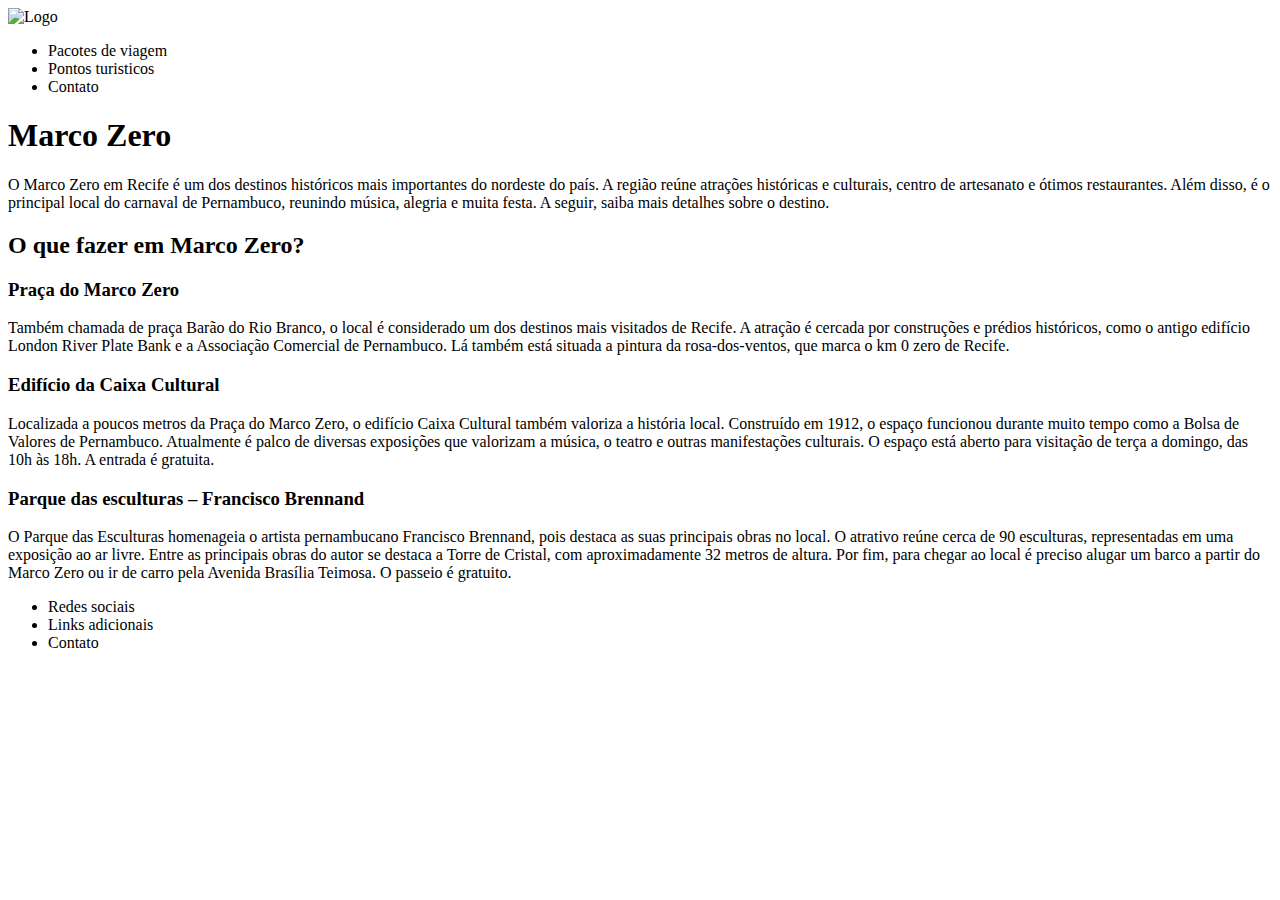
==== index.html @ 6958f696 "adicionando marco zero" ====
<!DOCTYPE html>
<html lang="en">
<head>
    <meta charset="UTF-8">
    <meta name="viewport" content="width=device-width, initial-scale=1.0">
    <title>Marco zero</title>
</head>
<body>
   <header>
<div><img style="width: 80px;" src="https://th.bing.com/th/id/OIP.pKEe0EvyGtQ-xxuWqrBdUgHaHu?pid=ImgDet&rs=1" alt="Logo"></div>
<nav><ul>
    <li>Pacotes de viagem</li>
    <li>Pontos turisticos</li>
    <li>Contato</li>
</ul>
</nav>   
</header>
   <main><section>
<h1>Marco Zero</h1>
<p>O Marco Zero em Recife é um dos destinos históricos mais importantes do nordeste do país. A região reúne atrações históricas e culturais, centro de artesanato e ótimos restaurantes. Além disso, é o principal local do carnaval de Pernambuco, reunindo música, alegria e muita festa. A seguir, saiba mais detalhes sobre o destino.</p>
</section><section>
<h2>O que fazer em Marco Zero?</h2>
<h3>Praça do Marco Zero</h3>
<p>Também chamada de praça Barão do Rio Branco, o local é considerado um dos destinos mais visitados de Recife. A atração é cercada por construções e prédios históricos, como o antigo edifício London River Plate Bank e a Associação Comercial de Pernambuco. Lá também está situada a pintura da rosa-dos-ventos, que marca o km 0 zero de Recife.</p>
<h3>Edifício da Caixa Cultural</h3>
<p>Localizada a poucos metros da Praça do Marco Zero, o edifício Caixa Cultural também valoriza a história local. Construído em 1912, o espaço funcionou durante muito tempo como a Bolsa de Valores de Pernambuco. Atualmente é palco de diversas exposições que valorizam a música, o teatro e outras manifestações culturais. O espaço está aberto para visitação de terça a domingo, das 10h às 18h. A entrada é gratuita.</p>
<h3> Parque das esculturas – Francisco Brennand</h3>
<p>O Parque das Esculturas homenageia o artista pernambucano Francisco Brennand, pois destaca as suas principais obras no local. O atrativo reúne cerca de 90 esculturas, representadas em uma exposição ao ar livre. Entre as principais obras do autor se destaca a Torre de Cristal, com aproximadamente 32 metros de altura. Por fim, para chegar ao local é preciso alugar um barco a partir do Marco Zero ou ir de carro pela Avenida Brasília Teimosa. O passeio é gratuito.</p>
</section>
   </main> 
   <footer>
<ul>
    <li>Redes sociais</li>
    <li>Links adicionais</li>
    <li>Contato</li>
</ul>
   </footer>
</body>
</html>
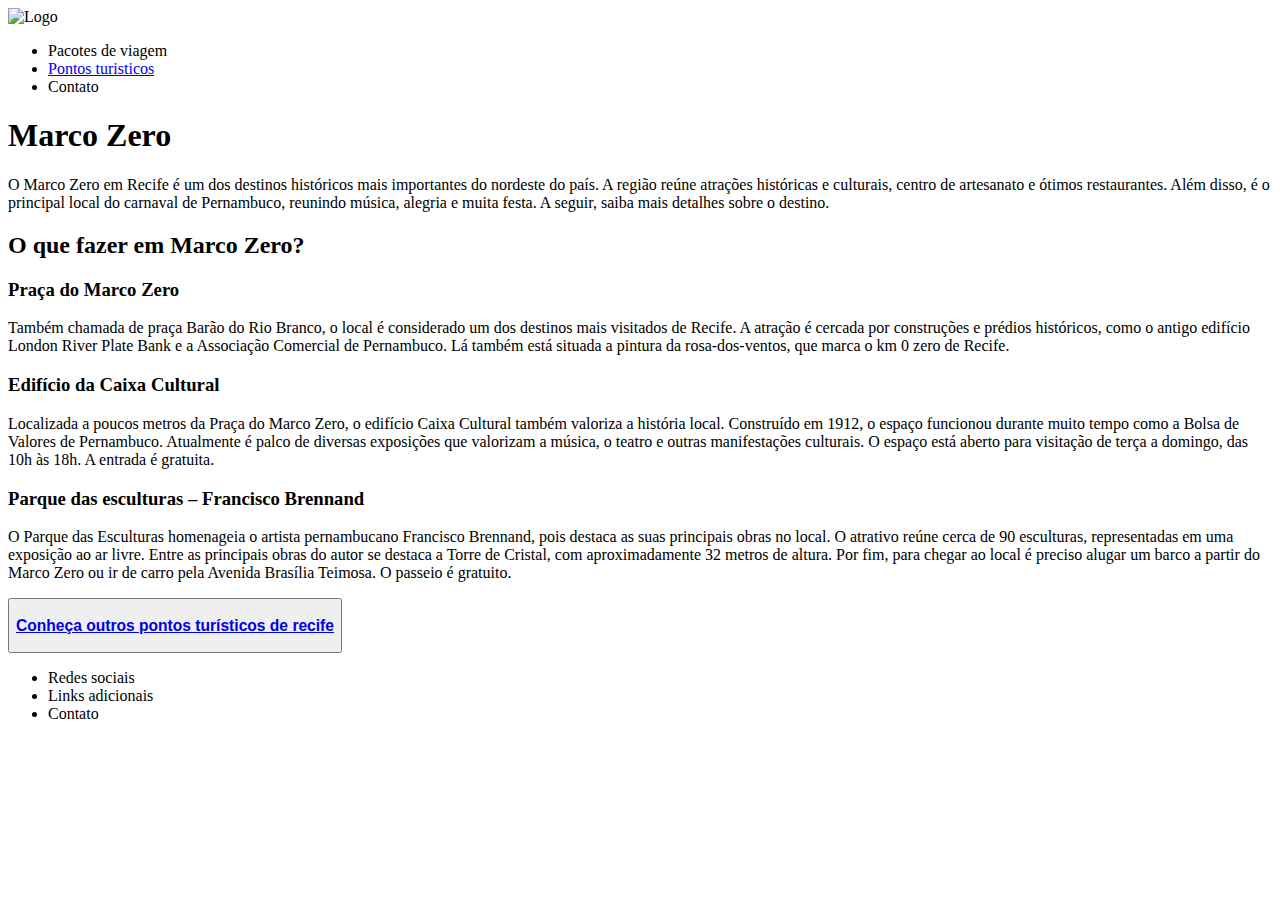
==== commit 166b32d2: "adicinando pagina pontos turisticos" ====
--- a/index.html
+++ b/index.html
@@ -10,7 +10,7 @@
 <div><img style="width: 80px;" src="https://th.bing.com/th/id/OIP.pKEe0EvyGtQ-xxuWqrBdUgHaHu?pid=ImgDet&rs=1" alt="Logo"></div>
 <nav><ul>
     <li>Pacotes de viagem</li>
-    <li>Pontos turisticos</li>
+    <li><a href="pontosturisticos.html">Pontos turisticos</a></li>
     <li>Contato</li>
 </ul>
 </nav>   
@@ -27,6 +27,13 @@
 <h3> Parque das esculturas – Francisco Brennand</h3>
 <p>O Parque das Esculturas homenageia o artista pernambucano Francisco Brennand, pois destaca as suas principais obras no local. O atrativo reúne cerca de 90 esculturas, representadas em uma exposição ao ar livre. Entre as principais obras do autor se destaca a Torre de Cristal, com aproximadamente 32 metros de altura. Por fim, para chegar ao local é preciso alugar um barco a partir do Marco Zero ou ir de carro pela Avenida Brasília Teimosa. O passeio é gratuito.</p>
 </section>
+<section>
+    <button><a href="pontosturisticos.html">
+        <h3>Conheça outros pontos turísticos de recife</h3>
+    </a>
+    </button>
+    
+</section>
    </main> 
    <footer>
 <ul>
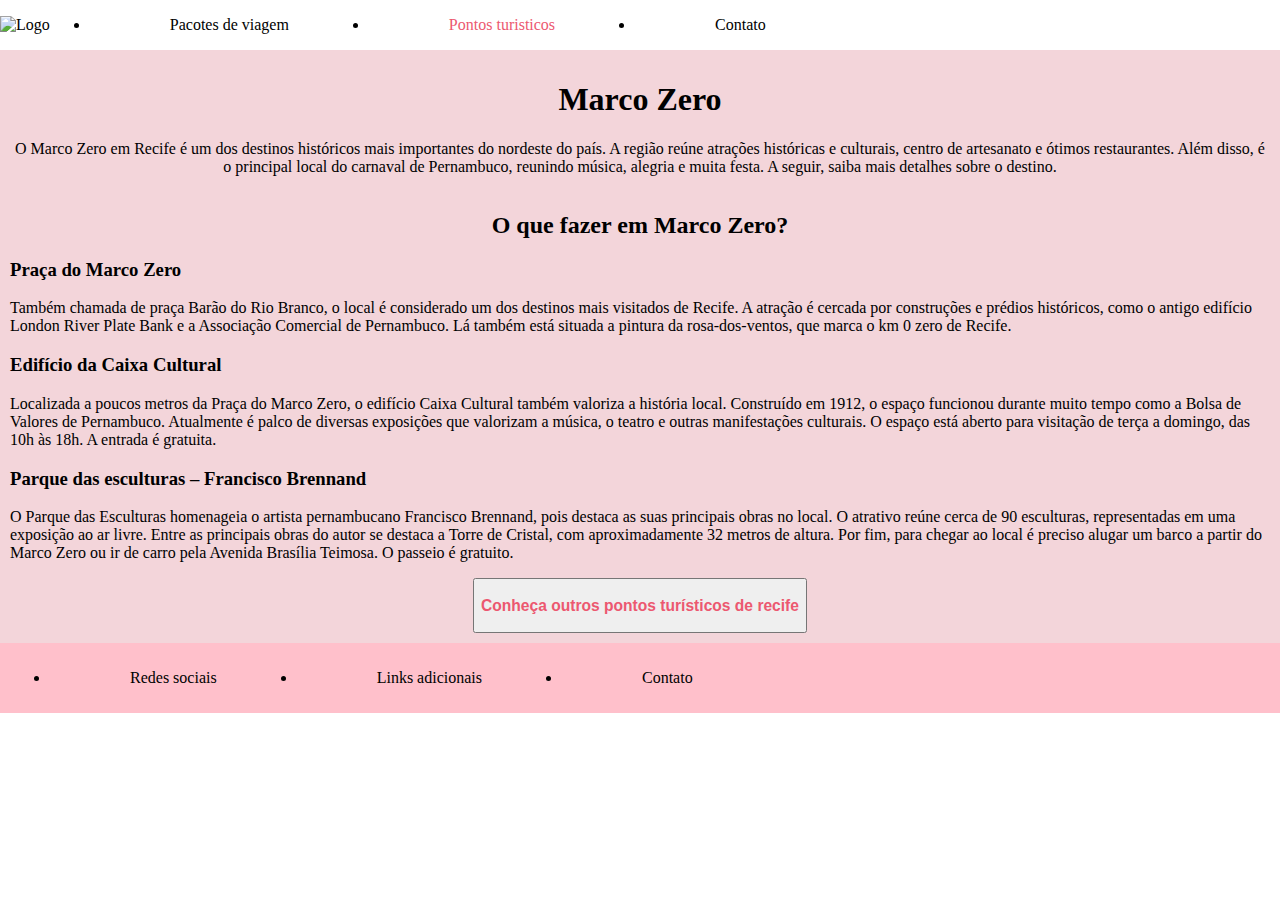
==== commit 31ff06e9: "adicinando css" ====
--- a/index.html
+++ b/index.html
@@ -4,6 +4,7 @@
     <meta charset="UTF-8">
     <meta name="viewport" content="width=device-width, initial-scale=1.0">
     <title>Marco zero</title>
+    <link rel="stylesheet" href="main.css">
 </head>
 <body>
    <header>
@@ -15,7 +16,7 @@
 </ul>
 </nav>   
 </header>
-   <main><section>
+   <main><section class="intro">
 <h1>Marco Zero</h1>
 <p>O Marco Zero em Recife é um dos destinos históricos mais importantes do nordeste do país. A região reúne atrações históricas e culturais, centro de artesanato e ótimos restaurantes. Além disso, é o principal local do carnaval de Pernambuco, reunindo música, alegria e muita festa. A seguir, saiba mais detalhes sobre o destino.</p>
 </section><section>
@@ -36,11 +37,12 @@
 </section>
    </main> 
    <footer>
+    <div>
 <ul>
     <li>Redes sociais</li>
     <li>Links adicionais</li>
     <li>Contato</li>
-</ul>
+</ul></div>
    </footer>
 </body>
 </html>--- a/main.css
+++ b/main.css
@@ -0,0 +1,58 @@
+body{
+    margin: 0px;
+}
+header{
+    display: flex;
+    align-items: center;
+    
+
+}
+nav ul {
+    display: flex;
+    text-decoration: none;
+    
+
+}
+nav ul li{
+    padding-inline: 80px;
+    text-decoration: none;
+    
+}
+main{
+    
+    margin: 0%;
+    background-color: rgb(243, 213, 218);
+    padding: 10px;
+    display: flex;
+    flex-direction: column;
+    align-items: center;
+}
+.intro{
+    text-align: center;
+}
+h1{
+    text-align: center;
+}
+h2{
+    text-align: center;
+}
+footer{
+    
+    padding: 10px;
+    background-color: pink;
+}
+ footer ul {
+    display: flex;
+    text-decoration: none;
+    
+
+}
+ footer ul li{
+    padding-inline: 80px;
+    text-decoration: none;
+    
+}
+a{
+    color: rgb(236, 88, 112);
+    text-decoration: none;
+}